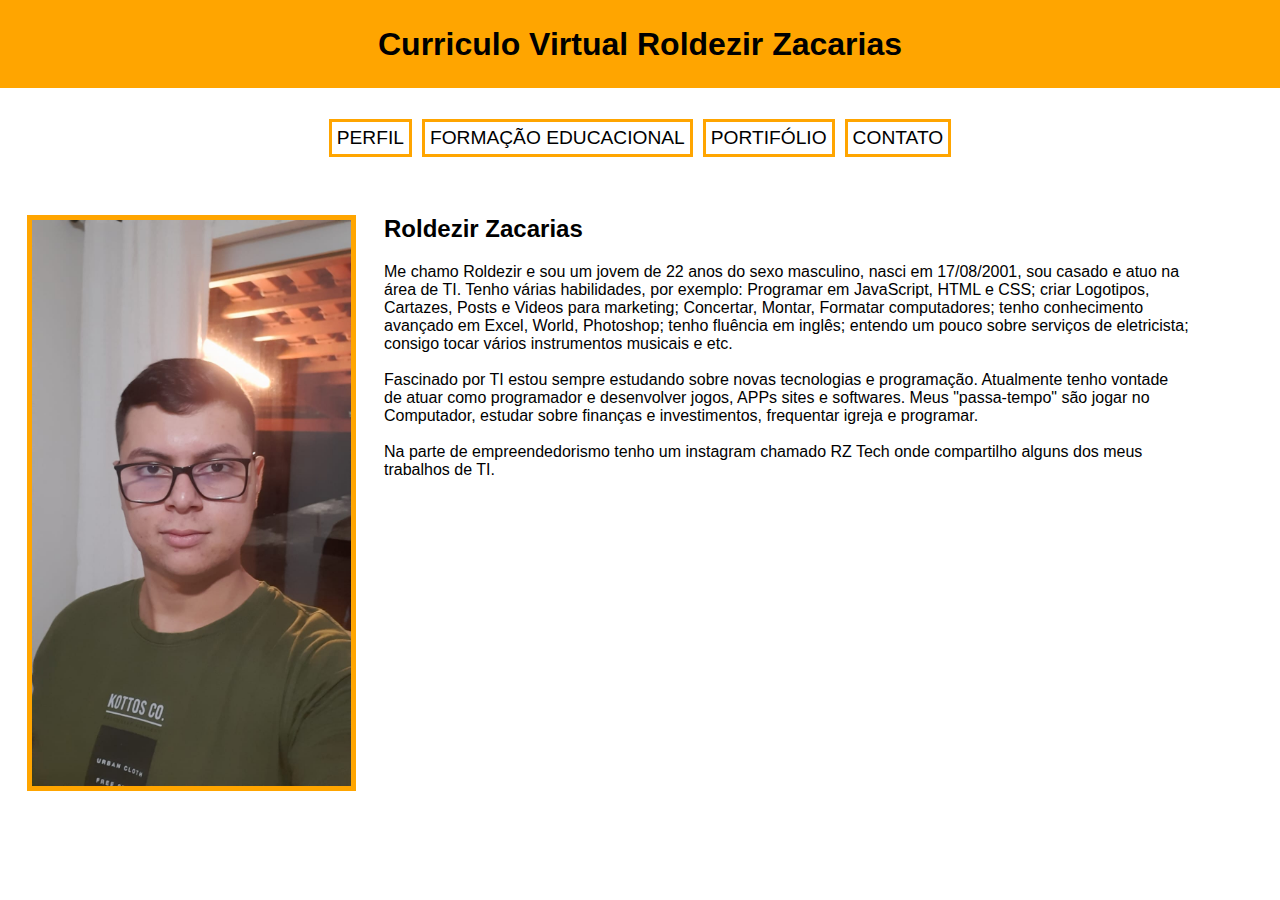
==== index.html @ 1c539b36 "Primeiro commit" ====
<!DOCTYPE html>
<html lang="en">
<head>
    <meta charset="UTF-8">
    <meta name="viewport" content="width=device-width, initial-scale=1.0">
    <title>CV Roldezir</title>

    <!--Faz o link do arquivo CSS-->
    <link rel="stylesheet" href="index.css">
</head>
<body>
    <!--Cabeçario-->
    <header>
        <!--Titulo principal-->
        <h1>Curriculo Virtual Roldezir Zacarias</h1>
        <!--Barra de navegação e seus links-->
        <nav >
            <a href="index.html" class="navLinks">Perfil</a>
            <a href="formacao.html" class="navLinks">Formação Educacional</a>
            <a href="portifolio.html" class="navLinks">Portifólio</a>
            <a href="contato.html" class="navLinks">Contato</a>
        </nav>

    </header>
    <!--Campo lateral para colocar minha foto-->
    <aside>
        <img src="foto1-Perfil.jpeg" alt="foto do Roldezir" class="fotoPerfil">
    </aside>
    <!--Conteúdo da página-->
    <section>
        <!--Titulo secundário-->
        <h2>Roldezir Zacarias</h2>
        <!--Informações pessoais-->
        <p>Me chamo Roldezir e sou um jovem de 22 anos do sexo masculino, nasci em 17/08/2001, 
        sou casado e atuo na área de TI. Tenho várias habilidades, por exemplo: Programar em 
        JavaScript, HTML e CSS; criar Logotipos, Cartazes, Posts e Videos para marketing; 
        Concertar, Montar, Formatar computadores; tenho conhecimento avançado em Excel, World, 
        Photoshop; tenho fluência em inglês; entendo um pouco sobre serviços de eletricista; 
        consigo tocar vários instrumentos musicais e etc.</br></br>
        Fascinado por TI estou sempre estudando sobre novas tecnologias e programação.
        Atualmente tenho vontade de atuar como programador e desenvolver jogos, APPs sites 
        e softwares. Meus "passa-tempo" são jogar no Computador, estudar sobre finanças e 
        investimentos, frequentar igreja e programar.</br></br>Na parte de empreendedorismo 
        tenho um instagram chamado RZ Tech onde compartilho alguns dos meus trabalhos de TI.

        </p>

    </section>
</body>
</html>
---- index.css ----
/*zera as margens do corpo da janela*/
body{
    margin: 0%;
}
/*Estiliza o titulo principal*/
h1{
    box-sizing: border-box;
    text-align: center;
    font-family:'Trebuchet MS', 'Lucida Sans Unicode', 'Lucida Grande', 'Lucida Sans', Arial, sans-serif;
    background-color: orange;
    padding: 2%;
    margin: 0%;
}
/*Estiliza os links da barra de navegação*/
a{
    box-sizing: border-box;
    border: 3px orange solid;
    font-size: larger;
    padding: 5px;
    text-decoration: none;
    color: black;
    font-family:'Franklin Gothic Medium', 'Arial Narrow', Arial, sans-serif;
    text-transform: uppercase;
    margin: 5px;
}
/*Enquadra a barra de navegação no centro e altera suas margens*/
nav{
    justify-content: center;
    display: flex;
    margin: 2%;
}
/*Muda a cor de fundo da barra de navegação quando o mouse passa por cima dos links*/
.navLinks:hover{
    background-color: orange;
}
/*Limita a largura do aside para não atrapalhar os outros elementos*/
aside{
    width:fit-content;
}
/*Estiliza a minha foto*/
.fotoPerfil{
    width: 35%;
    margin: 3%;
    border: 5px solid orange;
}
/*Estiliza o conteúdo central da página*/
section{
    position: absolute;
    margin-left: 20%;
    margin-top: -30%;
    font-family: 'Trebuchet MS', 'Lucida Sans Unicode', 'Lucida Grande', 'Lucida Sans', Arial, sans-serif;
}
/*Ajusta o preenchimento dos paragrafos*/
p{
    padding-right: 10%;
    
}
/*Enquadra o titulo secundário da Formação educacional um pouco mais a esquerda do parágrafo*/
.form{
    position: relative;
    left: -3%;
}
/*Enquadra o parágrafo um pouco mais a direita do titulo secundário da Formação educacional*/
.formacao_topicos{
    position: relative;
    left: 3%;
}
/*Enquadra as fotos dos 3 jogos do meu portifolio*/
.fotoJogo1{
    position: relative;
    width: 30%;
    left: 2%;
}
.fotoJogo2{
    position: relative;
    width: 35%;
    left: 2%;
}
.fotoJogo3{
    position: relative;
    width: 35%;
    left: 2%;
}
/*Define uma cor de fundo nos label*/
label{
    color: orange;
}
/*Estiliza os inputs*/
input{
    outline: 0;
    border-top: 0;
    border-left: 0;
    border-right: 0;
    border-bottom-color: orange;
}
/*Muda a cor de fundo quando passa o mouse por cima dos inputs*/
input:hover{
    background-color: rgb(255, 190, 105);
}
/*Estiliza o textarea*/
textarea{
    outline: 0;
    border-top-color: orange;
    border-left-color: orange;
    border-right-color: orange;
    border-bottom-color: orange;
}
/*Muda a cor de fundo quando passa o mouse por cima do textarea*/
textarea:hover{
    background-color: rgb(255, 190, 105);
}
/*Estiliza o submit*/
.submit{
    background-color:white;
    font-family:'Franklin Gothic Medium', 'Arial Narrow', Arial, sans-serif;
    text-transform: uppercase;
    border: 3px orange solid;
}
/*Muda a cor de fundo quando passa o mouse por cima do submit*/
.submit:hover{
    background-color: orange;
}
/*Ajusta a posição e tamanho dos textos e elementos de acordo com as resoluções de tela*/
@media screen and (max-width: 2560px) and (max-height: 1080px){
    
    .form{
        width: 40%;
    }
    section{
        width: 70%;
        margin-left: 15%;
        margin-top: -23%;
    }
}
@media screen and (max-width: 1680px){
    section{
        box-sizing: border-box;
        margin-left: 23%;
        margin-top: -35%;
        width: 70%;
    }
    
    .formacao_topicos{
        box-sizing: border-box;
        width: 50%;
    }
}
@media screen and (max-width: 1280px) and (max-height: 1024px){
    section{
        margin-left: 30%;
        margin-top: -49%;
    }
}
@media screen and (max-width: 1280px) and (max-height: 720px){
    section{
        margin-left: 30%;
        margin-top: -49%;
    }
}
@media screen and (max-width: 1024px){
    section{
        margin-left: 37%;
        margin-top: -61%;
    }
}
@media screen and (max-width: 1080px){
    h1{
        font-size: 350%;
    }
    nav{
        position: absolute;
        flex-direction: column;
        top: 11%;
        left: 48%;
    }
    a{
        font-size: 250%;
        margin-bottom: 20%;
    }
    .fotoPerfil{
        width: 50%;
    }
    section{
        margin-left: 6%;
        margin-top: 0%;
        font-size: 220%;
    }
    .fotoJogo1, .fotoJogo2, .fotoJogo3{
        width: 85%;
    }
    input , textarea, .linkEx{
        font-size: 100%;
    }
    
}
@media screen and (max-width: 768px) {
    h1{
        font-size: 250%;
    }
    nav{
        position: absolute;
        flex-direction: column;
        top: 25%;
        left: 55%;
    }
    a{
        font-size: 150%;
        margin-bottom: 20%;
    }
    .fotoPerfil{
        width: 50%;
    }
    section{
        margin-left: 6%;
        margin-top: 0%;
        font-size: 120%;
    }
    .fotoJogo1, .fotoJogo2, .fotoJogo3{
        width: 85%;
    }
    input , textarea, .linkEx{
        font-size: 100%;
    }
    
}
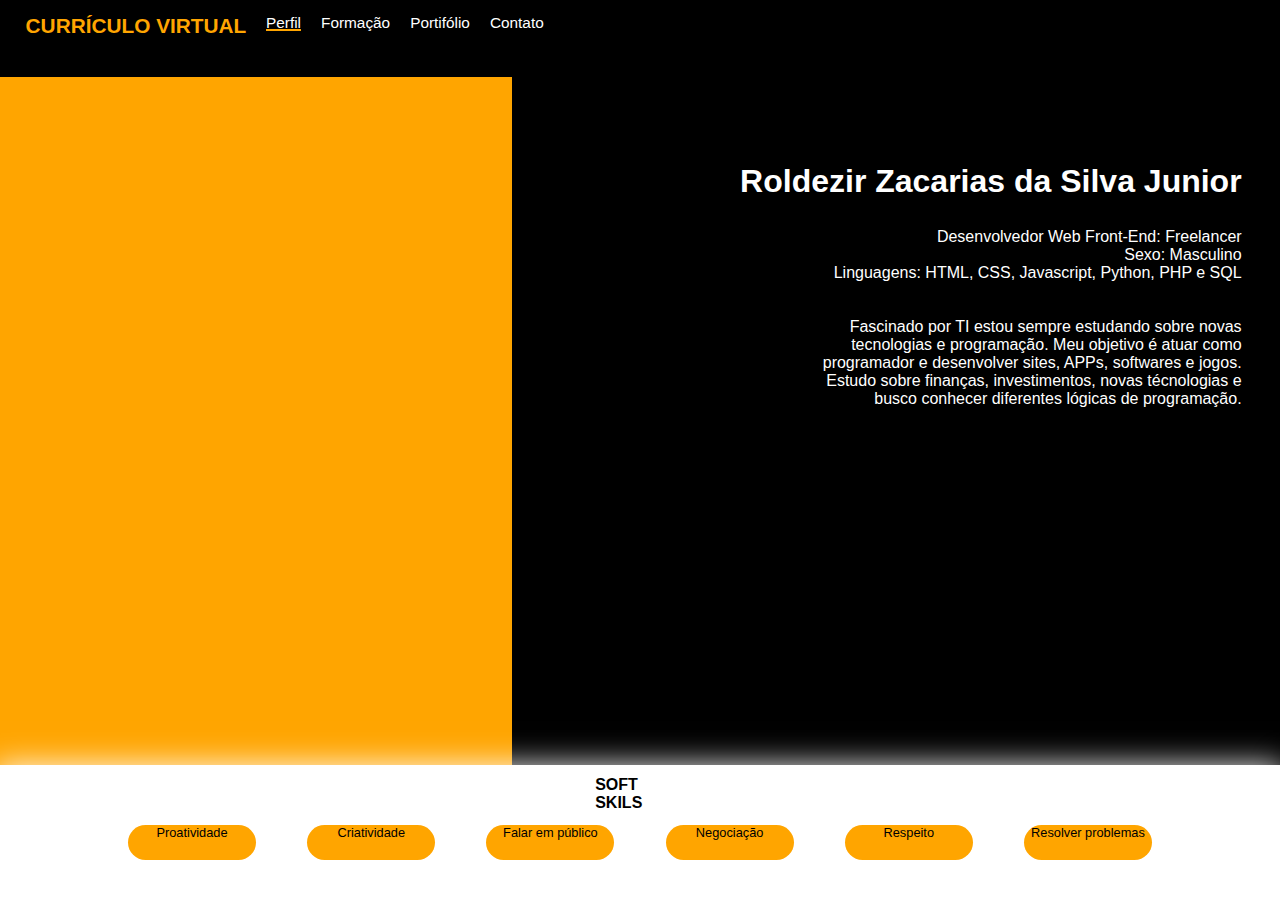
==== commit 2330fa0d: "Versão 2.0 do currículo virtual" ====
--- a/index.html
+++ b/index.html
@@ -1,5 +1,5 @@
 <!DOCTYPE html>
-<html lang="en">
+<html lang="pt-BR">
 <head>
     <meta charset="UTF-8">
     <meta name="viewport" content="width=device-width, initial-scale=1.0">
@@ -12,39 +12,54 @@
     <!--Cabeçario-->
     <header>
         <!--Titulo principal-->
-        <h1>Curriculo Virtual Roldezir Zacarias</h1>
+        
+        <h1>Currículo Virtual</h1>
         <!--Barra de navegação e seus links-->
         <nav >
-            <a href="index.html" class="navLinks">Perfil</a>
-            <a href="formacao.html" class="navLinks">Formação Educacional</a>
+            <a href="index.html" class="navLinks"><u color="orange">Perfil</u></a>
+            <a href="formacao.html" class="navLinks">Formação</a>
             <a href="portifolio.html" class="navLinks">Portifólio</a>
             <a href="contato.html" class="navLinks">Contato</a>
         </nav>
 
     </header>
-    <!--Campo lateral para colocar minha foto-->
-    <aside>
-        <img src="foto1-Perfil.jpeg" alt="foto do Roldezir" class="fotoPerfil">
-    </aside>
+    
     <!--Conteúdo da página-->
     <section>
-        <!--Titulo secundário-->
-        <h2>Roldezir Zacarias</h2>
-        <!--Informações pessoais-->
-        <p>Me chamo Roldezir e sou um jovem de 22 anos do sexo masculino, nasci em 17/08/2001, 
-        sou casado e atuo na área de TI. Tenho várias habilidades, por exemplo: Programar em 
-        JavaScript, HTML e CSS; criar Logotipos, Cartazes, Posts e Videos para marketing; 
-        Concertar, Montar, Formatar computadores; tenho conhecimento avançado em Excel, World, 
-        Photoshop; tenho fluência em inglês; entendo um pouco sobre serviços de eletricista; 
-        consigo tocar vários instrumentos musicais e etc.</br></br>
-        Fascinado por TI estou sempre estudando sobre novas tecnologias e programação.
-        Atualmente tenho vontade de atuar como programador e desenvolver jogos, APPs sites 
-        e softwares. Meus "passa-tempo" são jogar no Computador, estudar sobre finanças e 
-        investimentos, frequentar igreja e programar.</br></br>Na parte de empreendedorismo 
-        tenho um instagram chamado RZ Tech onde compartilho alguns dos meus trabalhos de TI.
 
-        </p>
+        <img src="foto1-Perfil.png" alt="foto do Roldezir" class="fotoPerfil">
+        
+        <div class="ret1">
+           <h2 class="titulo">Roldezir Zacarias da Silva Junior</h2> 
+
+            <p class="texto"><br>Desenvolvedor Web Front-End: Freelancer<br>Sexo: Masculino<br>
+                Linguagens: HTML, CSS, Javascript, Python, PHP e SQL <br><br><br> Fascinado 
+                por TI estou sempre estudando sobre novas tecnologias e programação.
+            Meu objetivo é atuar como programador e desenvolver sites, APPs, softwares 
+            e jogos. Estudo sobre finanças, investimentos, novas técnologias e 
+            busco conhecer diferentes lógicas de programação.
+            </p>
+
+        </div>
+
+        <div class="ret2">
+            <h1 class="h1-ret2">Soft Skils</h1>
+
+            <nav class="nav-softskils"> 
+                    <li onmouseenter="overskil1()" onmouseout="outskils()">Proatividade</li>
+                    <li onmouseenter="overskil2()" onmouseout="outskils()">Criatividade</li>
+                    <li onmouseenter="overskil3()" onmouseout="outskils()">Falar em público</li>
+                    <li onmouseenter="overskil4()" onmouseout="outskils()">Negociação</li>
+                    <li onmouseenter="overskil5()" onmouseout="outskils()">Respeito</li>
+                    <li onmouseenter="overskil6()" onmouseout="outskils()">Resolver problemas</li>
+             </nav>
+            
+        </div>
+        
+        
+       
 
     </section>
+    <script src="softskils.js"></script>
 </body>
 </html>--- a/index.css
+++ b/index.css
@@ -1,225 +1,791 @@
 /*zera as margens do corpo da janela*/
 body{
     margin: 0%;
-}
-/*Estiliza o titulo principal*/
+    display: flex;
+    justify-content: center;
+    width: 100%;
+    height: 100%;
+    position: absolute;
+    z-index: -1;
+}
+header{
+    display: flex;
+    justify-content: center;
+    position: absolute;
+    background-color: black;
+    width: 100%;
+    height: 8.5%;
+}
+u { text-decoration-color: orange ;
+    text-decoration-thickness: 2px ;  
+}
+
 h1{
+    color: orange;
     box-sizing: border-box;
-    text-align: center;
+    left: 0%;
     font-family:'Trebuchet MS', 'Lucida Sans Unicode', 'Lucida Grande', 'Lucida Sans', Arial, sans-serif;
-    background-color: orange;
-    padding: 2%;
-    margin: 0%;
-}
-/*Estiliza os links da barra de navegação*/
-a{
+    position: absolute;
+    margin-left: 2%;
+    text-transform: uppercase;
+}
+h2{
+    color: white;
     box-sizing: border-box;
-    border: 3px orange solid;
+    font-family:'Trebuchet MS', 'Lucida Sans Unicode', 'Lucida Grande', 'Lucida Sans', Arial, sans-serif;
+    position: absolute;
+    top: 15%;
+    right: 0%;
+    margin-right: 15%;
+    font-size: 250%;
+    text-align: right;
+    animation: entradaAnim2 1s;
+}
+
+.navLinks{
+    box-sizing: border-box;
     font-size: larger;
     padding: 5px;
     text-decoration: none;
-    color: black;
+    color: white;
     font-family:'Franklin Gothic Medium', 'Arial Narrow', Arial, sans-serif;
-    text-transform: uppercase;
     margin: 5px;
-}
-/*Enquadra a barra de navegação no centro e altera suas margens*/
+    
+}
+
 nav{
     justify-content: center;
     display: flex;
-    margin: 2%;
-}
-/*Muda a cor de fundo da barra de navegação quando o mouse passa por cima dos links*/
+    margin-left: 20%;
+    margin-top: 1%;
+    left: 0%;
+    position: absolute;
+}
+
 .navLinks:hover{
+    color: orange;
+    animation: changeToOrange 1s;
+}
+
+.fotoPerfil{
+    width: 24%;
+    position: absolute;
+    left: 0%;
+    margin-left: 25%;
+    margin-top: 1%;
+    bottom: 4%;
+    animation: entradaAnim1 1s;
+}
+
+section{
+    position: relative;
+    width: 100%;
+    height: 100%;
+    z-index: -1;
     background-color: orange;
-}
-/*Limita a largura do aside para não atrapalhar os outros elementos*/
-aside{
-    width:fit-content;
-}
-/*Estiliza a minha foto*/
-.fotoPerfil{
-    width: 35%;
-    margin: 3%;
-    border: 5px solid orange;
-}
-/*Estiliza o conteúdo central da página*/
-section{
-    position: absolute;
-    margin-left: 20%;
-    margin-top: -30%;
     font-family: 'Trebuchet MS', 'Lucida Sans Unicode', 'Lucida Grande', 'Lucida Sans', Arial, sans-serif;
 }
-/*Ajusta o preenchimento dos paragrafos*/
+
+.ret1{
+    background-color: black;
+    width: 60%;
+    right: 0%;
+    position: absolute;
+    top: 8%;
+    height: 80%;
+    z-index: -1;
+}
+.ret2{
+    background-color: white;
+    width: 100%;
+    top: 85%;
+    position: absolute;
+    bottom: 0%;
+    height: 15%;
+    z-index: 0;
+    box-shadow: 0px 5px 30px 4px white;
+}
+.h1-ret2{
+    color: black;
+    margin-inline: 46.5%;
+}
+.nav-softskils{
+    list-style-type: none;
+    width: 100%;
+    left: 0%;
+    bottom: 30%;
+    margin-inline: 0%;
+    position: absolute;
+    animation: entradaAnim3 2s;
+}
+li:hover{
+    background-color: black;
+    color: white;
+}
+li{
+    margin-inline: 2%;
+    background-color: orange;
+    width: 10%;
+    text-align: center;
+    border-radius: 20px;
+    font-size: 100%;
+}
+
 p{
-    padding-right: 10%;
-    
-}
-/*Enquadra o titulo secundário da Formação educacional um pouco mais a esquerda do parágrafo*/
-.form{
+    color: white;
+    box-sizing: border-box;
+    font-family:'Trebuchet MS', 'Lucida Sans Unicode', 'Lucida Grande', 'Lucida Sans', Arial, sans-serif;
+    position: absolute;
+    top: 21%;
+    right: 0%;
+    margin-right: 15%;
+    font-size: 140%;
+    text-align: right;
+    width: 60%;
+    animation: entradaAnim1 1s;
+}
+
+.ret1-formacao{
+    background-color: black;
+    width: 60%;
+    left: 0%;
+    position: absolute;
+    height: 100%;
+    z-index: -1;
+    text-align: left;
+    color: white;
+}
+.imgFormacao{
+    right: 0%;
+    position: absolute;
+    width: 40%;
+    top: 20%;
+    animation: entradaAnim4 2s;
+}
+
+.section-portifolio{
+    height: 210%;
+}
+.ret1-portifolio{
+    background-color: black;
+    width: 60%;
+    right: 0%;
+    position: absolute;
+    top: 0.75%;
+    z-index: -1;
+}
+.imgPortifolio{
+    left: 0%;
+    position: absolute;
+    width: 20%;
+    top: 20%;
+    margin-left: 10%;
+    animation: entradaAnim4 1s;
+}
+.h2-portifolio{
+    margin-top: 10%;
     position: relative;
-    left: -3%;
-}
-/*Enquadra o parágrafo um pouco mais a direita do titulo secundário da Formação educacional*/
-.formacao_topicos{
+    margin-right: 75%;
+}
+h3{
     position: relative;
-    left: 3%;
-}
-/*Enquadra as fotos dos 3 jogos do meu portifolio*/
-.fotoJogo1{
+    color: white;
+    margin-left: 10%;
+}
+.p-portifolio{
     position: relative;
-    width: 30%;
-    left: 2%;
-}
+    margin-left: 10%;
+    text-align: left;
+}
+
 .fotoJogo2{
     position: relative;
     width: 35%;
-    left: 2%;
+    margin-left: 10%;
+    margin-top: 5%;
+    box-shadow: 0px 0px 50px orange;
 }
 .fotoJogo3{
     position: relative;
     width: 35%;
-    left: 2%;
-}
-/*Define uma cor de fundo nos label*/
-label{
+    margin-left: 10%;
+    margin-top: 5%;
+    box-shadow: 0px 0px 50px orange;
+}
+.fotoSite4{
+    position: relative;
+    width: 35%;
+    margin-left: 10%;
+    margin-top: 5%;
+    box-shadow: 0px 0px 50px orange;
+}
+
+.linkEx{
+    background-color: white;
     color: orange;
-}
-/*Estiliza os inputs*/
-input{
-    outline: 0;
-    border-top: 0;
-    border-left: 0;
-    border-right: 0;
-    border-bottom-color: orange;
-}
-/*Muda a cor de fundo quando passa o mouse por cima dos inputs*/
-input:hover{
-    background-color: rgb(255, 190, 105);
-}
-/*Estiliza o textarea*/
-textarea{
-    outline: 0;
-    border-top-color: orange;
-    border-left-color: orange;
-    border-right-color: orange;
-    border-bottom-color: orange;
-}
-/*Muda a cor de fundo quando passa o mouse por cima do textarea*/
-textarea:hover{
-    background-color: rgb(255, 190, 105);
-}
-/*Estiliza o submit*/
-.submit{
-    background-color:white;
+    border-radius: 20px;
+    box-sizing: border-box;
+    font-size: larger;
+    padding: 5px;
+    text-decoration: none;
     font-family:'Franklin Gothic Medium', 'Arial Narrow', Arial, sans-serif;
-    text-transform: uppercase;
-    border: 3px orange solid;
-}
-/*Muda a cor de fundo quando passa o mouse por cima do submit*/
-.submit:hover{
+    margin: 5px;
+    
+}
+.linkEx:hover{
+    color:white;
     background-color: orange;
-}
-/*Ajusta a posição e tamanho dos textos e elementos de acordo com as resoluções de tela*/
-@media screen and (max-width: 2560px) and (max-height: 1080px){
+    animation: changeToOrangeButtom 1s;
+
+}
+
+.ret1-contato{
+    background-color: black;
+    width: 60%;
+    left: 0%;
+    position: absolute;
+    top: 8%;
+    height: 92%;
+    z-index: -1;
+}
+
+.h2-contato{
+    top: 10%;
+    right: -9%;
+}
+
+.imgContato{
+    position: absolute;
+    right: 0%;
+    width: 25%;
+    margin-right: 7%;
+    top: 20%;
+    animation: entradaAnim4 1s;
+}
+
+.contatos{
+    position: absolute; 
+    right: 5%;
+    margin-top: 5%;
+    color: white;
+    text-align: center;
+    font-size: 200%;
+    text-decoration: none;
+    font-family:'Franklin Gothic Medium', 'Arial Narrow', Arial, sans-serif;
+    border-radius: 20px;
+}
+
+.contato1{
+    background-color: rgb(0, 190, 41);
+    top: 25%;
+    width: 35%;
+    animation: entradaAnim4 1s;
+}
+.contato1img{
+    width: 6%;
+    position: absolute;
+    left: 5%;
+    top: 15%;
+}
+.contato1:hover{
+    width: 39%;
+    height: 6%;
+    top: 24%;
+    right: 3%;
+    line-height: 150%;
+    font-size: 220%;
+    color: rgb(0, 255, 106);
+    background-color: white;
+    animation: redesHover1 0.5s;
+}
+
+.contato2{
+    background-color: rgb(255, 0, 170);
+    top: 35%;
+    width: 35%;
+    animation: entradaAnim4 1s;
+}
+.contato2img{
+    width: 6%;
+    position: absolute;
+    left: 5%;
+    top: 15%;
+}
+.contato2:hover{
+    width: 39%;
+    height: 6%;
+    top: 34%;
+    right: 3%;
+    line-height: 150%;
+    font-size: 220%;
+    color: rgb(255, 0, 170);
+    background-color: white;
+    animation: redesHover2 0.5s;
+}
+
+.contato3{
+    background-color: rgb(0, 153, 255);
+    top: 45%;
+    width: 35%;
+    animation: entradaAnim4 1s;
+}
+.contato3img{
+    width: 6%;
+    position: absolute;
+    left: 5%;
+    top: 15%;
+}
+.contato3:hover{
+    width: 39%;
+    height: 6%;
+    top: 44%;
+    right: 3%;
+    line-height: 150%;
+    font-size: 220%;
+    color: rgb(0, 153, 255);
+    background-color: white;
+    animation: redesHover3 0.5s;
+}
+
+.contato4{
+    background-color: rgb(255, 0, 0);
+    top: 55%;
+    width: 35%;
+    animation: entradaAnim4 1s;
+}
+.contato4img{
+    width: 7%;
+    position: absolute;
+    left: 5%;
+    top: 15%;
+}
+.contato4:hover{
+    width: 39%;
+    height: 6%;
+    top: 54%;
+    right: 3%;
+    line-height: 150%;
+    font-size: 220%;
+    color: rgb(255, 0, 0);
+    background-color: white;
+    animation: redesHover4 0.5s;
+}
+
+@keyframes changeToOrange {
+    from{
+        color: white;
+    }
+    to{
+        color: orange;
+    }
+}
+@keyframes changeToOrangeButtom {
+    from{
+        color: orange;
+        background-color: white;
+    }
+    to{
+        color: white;
+        background-color: orange;
+    }
+}
+@keyframes redesHover1 {
+    from{
+        width: 35%;
+        height: 4.5%;
+        top: 25%;
+        right: 5%;
+        line-height: 100%;
+        font-size: 200%;
+        color: white;
+        background-color: rgb(0, 190, 41);
+    }
+    to{
+        width: 39%;
+        height: 6%;
+        top: 24%;
+        right: 3%;
+        line-height: 150%;
+        font-size: 220%;
+        color: rgb(0, 255, 106);
+        background-color: white;
+    }
+}
+@keyframes redesHover2 {
+    from{
+        width: 35%;
+        height: 4.5%;
+        top: 35%;
+        right: 5%;
+        line-height: 100%;
+        font-size: 200%;
+        color: white;
+        background-color: rgb(255, 0, 170);
+    }
+    to{
+        width: 39%;
+        height: 6%;
+        top: 34%;
+        right: 3%;
+        line-height: 150%;
+        font-size: 220%;
+        color: rgb(255, 0, 170);
+        background-color: white;
+    }
+}
+@keyframes redesHover3 {
+    from{
+        width: 35%;
+        height: 4.5%;
+        top: 45%;
+        right: 5%;
+        line-height: 100%;
+        font-size: 200%;
+        color: white;
+        background-color: rgb(0, 153, 255);
+    }
+    to{
+        width: 39%;
+        height: 6%;
+        top: 44%;
+        right: 3%;
+        line-height: 150%;
+        font-size: 220%;
+        color: rgb(0, 153, 255);
+        background-color: white;
+    }
+}
+@keyframes redesHover4 {
+    from{
+        width: 35%;
+        height: 4.5%;
+        top: 55%;
+        right: 5%;
+        line-height: 100%;
+        font-size: 200%;
+        color: white;
+        background-color: rgb(255, 0, 0);
+    }
+    to{
+        width: 39%;
+        height: 6%;
+        top: 54%;
+        right: 3%;
+        line-height: 150%;
+        font-size: 220%;
+        color: rgb(255, 0, 0);
+        background-color: white;
+    }
+}
+@keyframes entradaAnim1 {
+    from{
+        transform: translateX(-20px);
+        opacity: 0;
+    }
+    to{
+        transform: translateX(0px);
+        opacity: 1;
+    }
+}
+@keyframes entradaAnim2 {
+    from{
+        transform: translateY(-20px);
+        opacity: 0;
+    }
+    to{
+        transform: translateY(0px);
+        opacity: 1;
+    }
+}
+@keyframes entradaAnim3 {
+    from{
+        transform: translateY(20px);
+        opacity: 0;
+    }
+    to{
+        transform: translateY(0px);
+        opacity: 1;
+    }
+}
+@keyframes entradaAnim4 {
+    from{
+        opacity: 0;
+    }
+    to{
+        opacity: 1;
+    }
+}
+
+@media screen and (width:2560px){
+    nav{
+        top: -10%;
+        left: -2%;
+    }
+    .fotoPerfil{
+        width: 18%;
+        left: 3%;
+    }
+    .nav-softskils{
+        top: 35%;
+        height: 15%;
+    }
+    .section-portifolio{
+        height: 231%;
+    }
+    .imgPortifolio{
+        top: 10%;
+    }
+    .contato1img, .contato2img, .contato3img, .contato4img{
+        top: 5%;
+    }
+}
+@media screen and (width:1680px) {
+    nav{
+        left: 3%;
+    }
+    .fotoPerfil{
+        width: 27%;
+    }
+    .h1-ret2{
+        margin-inline: 45%;
+    }
+    .p-portifolio{
+        font-size: 100%;
+    }
+    .section-portifolio{
+        height: 176%;
+    }
+    .contato1img, .contato2img, .contato3img, .contato4img{
+        top: 21%;
+    }
+}
+@media screen and (width:1280px) {
+    h1{
+        font-size: 130%;
+    }
+    nav{
+        font-size: 80%;
+        top: -12%;
+    }
+    .fotoPerfil{
+        width: 23%;
+    }
+    h2{
+        font-size: 200%;
+        margin-right: 5%;
+        top: 9%;
+    }
+    p{
+        font-size: 100%;
+        margin-right: 5%;
+        top: 17%;
+    }
+    .nav-softskils{
+        top: 35%;
+    }
+    .h1-ret2{
+        font-size: 100%;
+    }
+    .section-portifolio{
+        height: 252%;
+    }
+    .imgPortifolio{
+        top: 10%;
+    }
+    .h2-contato{
+        right: 1%;
+    }
+    .contato1, .contato2, .contato3, .contato4{
+        font-size: 150%;
+
+    }
+    .contato1:hover, .contato2:hover, .contato3:hover, .contato4:hover{
+        line-height: 100%;
+    }
     
-    .form{
-        width: 40%;
-    }
-    section{
-        width: 70%;
-        margin-left: 15%;
-        margin-top: -23%;
-    }
-}
-@media screen and (max-width: 1680px){
-    section{
-        box-sizing: border-box;
-        margin-left: 23%;
-        margin-top: -35%;
-        width: 70%;
-    }
-    
-    .formacao_topicos{
-        box-sizing: border-box;
-        width: 50%;
-    }
-}
-@media screen and (max-width: 1280px) and (max-height: 1024px){
-    section{
-        margin-left: 30%;
-        margin-top: -49%;
-    }
-}
-@media screen and (max-width: 1280px) and (max-height: 720px){
-    section{
-        margin-left: 30%;
-        margin-top: -49%;
-    }
-}
-@media screen and (max-width: 1024px){
-    section{
-        margin-left: 37%;
-        margin-top: -61%;
-    }
-}
-@media screen and (max-width: 1080px){
-    h1{
-        font-size: 350%;
-    }
-    nav{
-        position: absolute;
-        flex-direction: column;
-        top: 11%;
-        left: 48%;
-    }
-    a{
-        font-size: 250%;
-        margin-bottom: 20%;
-    }
-    .fotoPerfil{
-        width: 50%;
-    }
-    section{
-        margin-left: 6%;
-        margin-top: 0%;
-        font-size: 220%;
-    }
-    .fotoJogo1, .fotoJogo2, .fotoJogo3{
-        width: 85%;
-    }
-    input , textarea, .linkEx{
-        font-size: 100%;
-    }
-    
+    .contato1img, .contato2img, .contato3img, .contato4img{
+        top: 18%;
+    }
+    @keyframes redesHover1 {
+        to{
+            line-height: 100%;
+        }
+    }
+    @keyframes redesHover2 {
+        to{
+            line-height: 100%;
+        }
+    }
+    @keyframes redesHover3 {
+        to{
+            line-height: 100%;
+        }
+    }
+    @keyframes redesHover4 {
+        to{
+            line-height: 100%;
+        }
+    }
 }
 @media screen and (max-width: 768px) {
     h1{
-        font-size: 250%;
+        display: flex;
+        justify-content: center;
+        position: relative;
+        margin-inline: 0%;
     }
     nav{
+        margin-inline: 8%;
+        top: 50%;
+    }
+    header{
+        height: 12%;
+    }
+    h2{
+        font-size: 150%;
+        margin-inline: 0%;
+        justify-content: center;
+        display: flex;
+        position: relative;
+        top: 1%;
+    }
+    p{
+        font-size: 100%;
+        margin-inline: 5%;
+        justify-content: center;
+        display: flex;
+        position: relative;
+        top: -5%;
+        width: 90%;
+        text-align: center;
+    }
+    .ret1{
+        top: 60%;
+        height: 40%;
+        width: 100%;
+    }
+    .fotoPerfil{
+        top: 15%;
+        width: 60%;
+        z-index: -1;
+        margin-inline: 20%;
+    }
+    .h1-ret2{
+        font-size: 100%;
+        margin-inline: 0%;
+    }
+    .ret2{
+        display: none;
+    }
+    .ret1-formacao{
+        height: 70%;
+        bottom: 0%;
+        width: 100%;
+    }
+    p{
+        top: 1%;
+    }
+    .imgFormacao{
+        width: 50%;
+        top: 15%;
+        margin-inline: 25%;
+    }
+    .ret1-portifolio{
+        width: 100%;
+        top: 22%;
+    }
+    .imgPortifolio{
+        top: 7%;
+        width: 50%;
+        margin-left: 0%;
+        margin-inline: 25%;
+    }
+    .h2-portifolio{
+        justify-content: center;
+        display: flex;
+        position: relative;
+        margin-right: 0%;
+    }
+    .section-portifolio{
+        height: 180%;
+    }
+    .fotoSite4{
+        margin: 0%;
+        margin-inline: 33%;
+    }
+    .fotoJogo3{
+        margin: 0%;
+        margin-inline: 33%;
+    }
+    .fotoJogo2{
+        margin: 0%;
+        margin-inline: 33%;
+    }
+    h3{
+        margin: 0%;
+        justify-content: center;
+        display: flex;
+    }
+    .p-portifolio{
+        justify-content: center;
+        display: flex;
+        position: relative;
+        margin: 0%;
+        margin-inline: 5%;
+        margin-top: 5%;
+        margin-bottom: 20%;
+        text-align: center;
+    }
+    .linkEx{
         position: absolute;
-        flex-direction: column;
-        top: 25%;
-        left: 55%;
-    }
-    a{
-        font-size: 150%;
-        margin-bottom: 20%;
-    }
-    .fotoPerfil{
+        bottom: -20%;
+        float: left;
+    }
+    .ret1-contato{
+        height: 70%;
+        top: 40%;
+        width: 100%;
+    }
+    .section-contato{
+        height: 100%;
+    }
+    .imgContato{
         width: 50%;
-    }
-    section{
-        margin-left: 6%;
-        margin-top: 0%;
-        font-size: 120%;
-    }
-    .fotoJogo1, .fotoJogo2, .fotoJogo3{
-        width: 85%;
-    }
-    input , textarea, .linkEx{
-        font-size: 100%;
-    }
-    
+        top: 15%;
+        margin-inline: 25%;
+    }
+    .h2-contato{
+        margin: 0%;
+        display: flex;
+        justify-content: center;
+        position: relative;
+        left: 0%;
+    }
+
+    .contatos{
+        display: flex;
+        justify-content: center;
+        position: relative;
+        margin-inline: 20%;
+        left: 0%;
+        width: 60%;
+        top: 15%;
+        animation: none;
+    }
+    .contatos:hover{
+        display: flex;
+        justify-content: center;
+        position: relative;
+        margin-inline: 20%;
+        left: 0%;
+        width: 60%;
+        top: 15%;
+        animation: none;
+    }
+    .contato1img, .contato2img, .contato3img, .contato4img{
+        width: 10%;
+        
+    }
+
+
 }